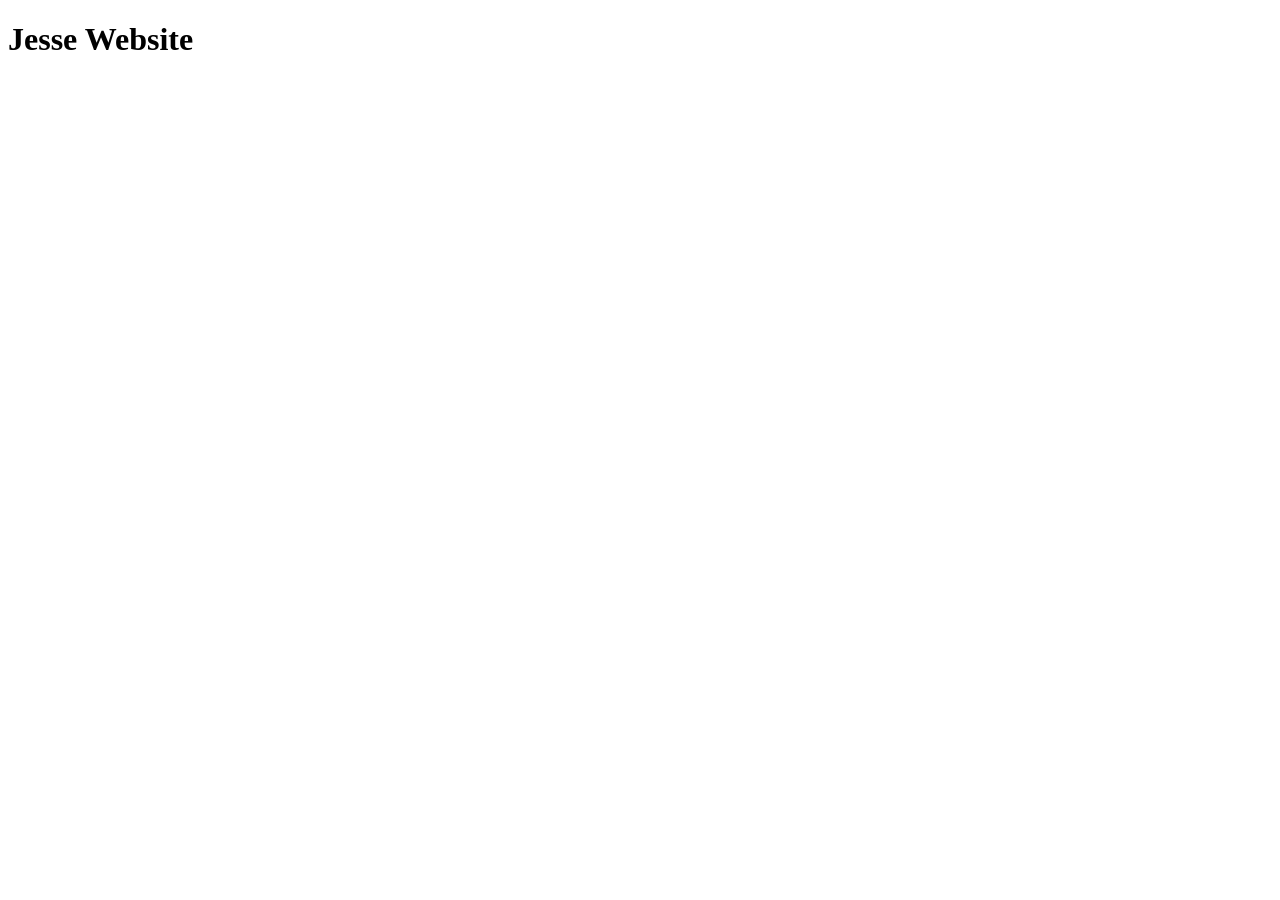
==== docs/index.html @ a32e0551 "Update index.html" ====
<!DOCTYPE html>
<html lang="en>
  <head>
    <meta charset="utf-8">
    <link href="styles.css" rel="stylesheet">
  </head>
  <body>
    <main>
      <h1>Jesse Website</h1>
    </main>
  </body>
</html>
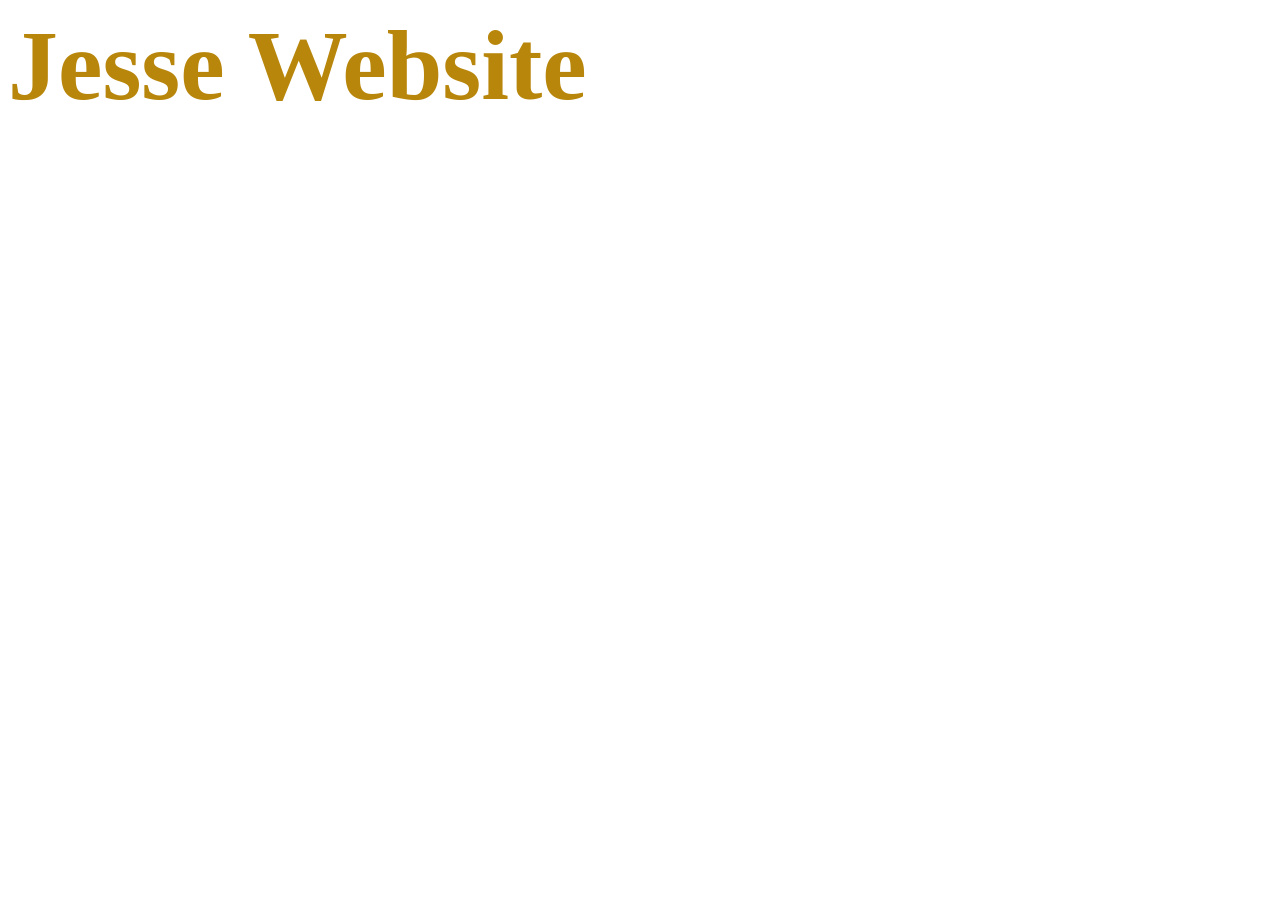
==== commit d61c0660: "Update index.html" ====
--- a/docs/index.html
+++ b/docs/index.html
@@ -1,5 +1,5 @@
 <!DOCTYPE html>
-<html lang="en>
+<html lang="en">
   <head>
     <meta charset="utf-8">
     <link href="styles.css" rel="stylesheet">
--- a/docs/styles.css
+++ b/docs/styles.css
@@ -0,0 +1,14 @@
+h1 {
+  font-size: 100px;
+  margin: auto;
+  font-family: impact;
+  color: darkgoldenrod;
+}
+
+h1.hover {
+  color: white;
+}
+
+body {
+  background-image: url(https://plus.unsplash.com/premium_photo-1672201106204-58e9af7a2888?fm=jpg&q=60&w=3000&ixlib=rb-4.0.3&ixid=M3wxMjA3fDB8MHxzZWFyY2h8MXx8cmFpbmJvdyUyMGdyYWRpZW50fGVufDB8fDB8fHww);
+}
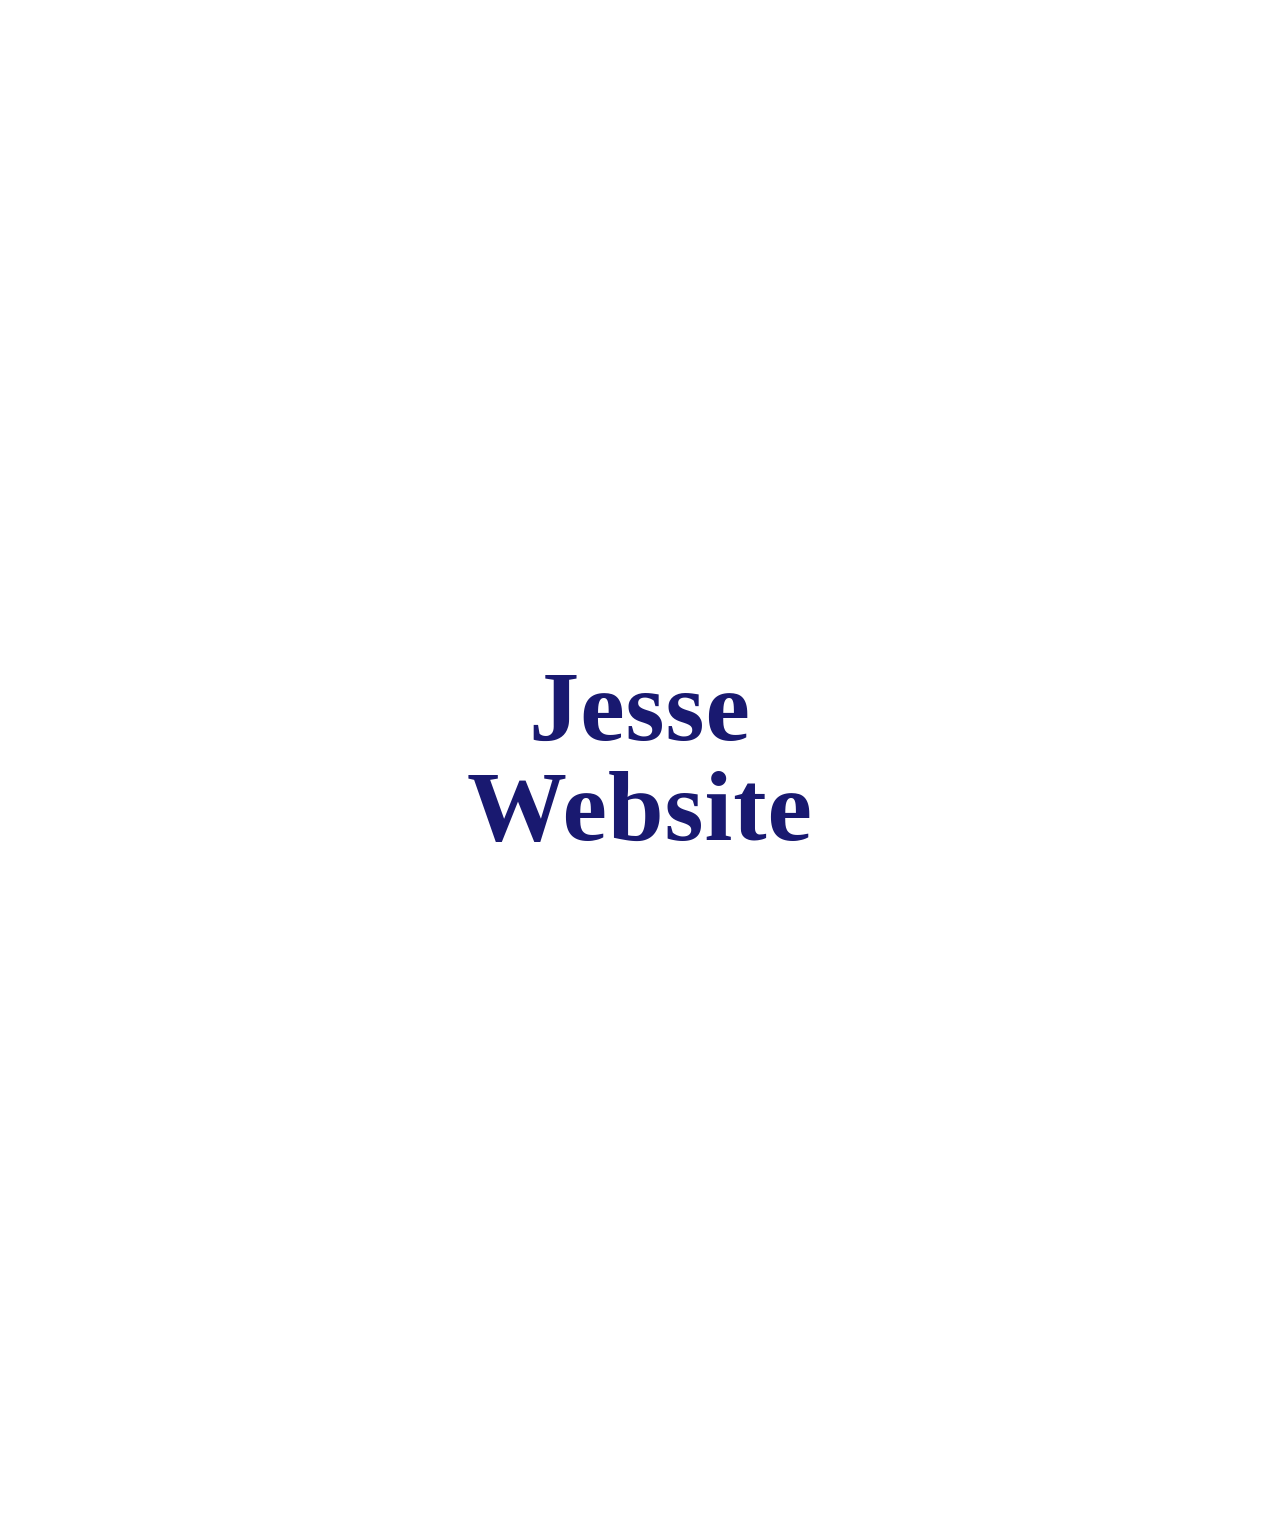
==== commit 77dc82f8: "Update index.html" ====
--- a/docs/index.html
+++ b/docs/index.html
@@ -2,11 +2,13 @@
 <html lang="en">
   <head>
     <meta charset="utf-8">
-    <link href="styles.css" rel="stylesheet">
+    <link rel="stylesheet" href="./styles.css" type="text/css">
   </head>
   <body>
     <main>
-      <h1>Jesse Website</h1>
+      <div>
+        <h1>Jesse Website</h1>
+      </div>
     </main>
   </body>
 </html>
--- a/docs/styles.css
+++ b/docs/styles.css
@@ -1,14 +1,126 @@
 h1 {
-  font-size: 100px;
-  margin: auto;
-  font-family: impact;
-  color: darkgoldenrod;
+  text-align: center;
+  line-height: 100px;
+  color: midnightblue;
+ }
+
+body {
+  background-image: url(https://images.unsplash.com/photo-1669780080326-c5b82a6476fe?fm=jpg&q=60&w=3000&ixlib=rb-4.0.3&ixid=M3wxMjA3fDB8MHxzZWFyY2h8OHx8cmFpbmJvdyUyMGdyYWRpZW50fGVufDB8fDB8fHww);
+  background-size: cover;
 }
 
-h1.hover {
-  color: white;
+div {
+  display: flex;
+  justify-content: center;
+  align-items: center;
+  position: relative;
+  margin: 50% auto;
+  width: 500px;
+  height: 250px;
+  background: white;
+  border-radius: 75px;
+  font-family: 'Comic Sans MS', cursive;
+  font-size: 50px;
+  font-weight: lighter;
+  letter-spacing: 1px;
+  transition: 1s box-shadow;
 }
 
-body {
-  background-image: url(https://plus.unsplash.com/premium_photo-1672201106204-58e9af7a2888?fm=jpg&q=60&w=3000&ixlib=rb-4.0.3&ixid=M3wxMjA3fDB8MHxzZWFyY2h8MXx8cmFpbmJvdyUyMGdyYWRpZW50fGVufDB8fDB8fHww);
+div:hover {
+  box-shadow: 0 5px 35px 0px rgba(0,0,0,.1);
 }
+
+div:hover::before, div:hover::after {
+  display: block;
+  content: '';
+  position: absolute;
+  width: 500px;
+  height: 250px;
+  background: #FDA8CF;
+  border-radius: 75px;
+  z-index: -1;
+  animation: 1s clockwise infinite;
+}
+
+div:hover:after {
+  background: #F3CE5E;
+  animation: 2s counterclockwise infinite;
+}
+
+@keyframes clockwise {
+  0% {
+    top: -5px;
+    left: 0;
+  }
+  12% {
+    top: -2px;
+    left: 2px;
+  }
+  25% {
+    top: 0;
+    left: 5px;    
+  }
+  37% {
+    top: 2px;
+    left: 2px;
+  }
+  50% {
+    top: 5px;
+    left: 0;    
+  }
+  62% {
+    top: 2px;
+    left: -2px;
+  }
+  75% {
+    top: 0;
+    left: -5px;
+  }
+  87% {
+    top: -2px;
+    left: -2px;
+  }
+  100% {
+    top: -5px;
+    left: 0;    
+  }
+}
+
+@keyframes counterclockwise {
+  0% {
+    top: -5px;
+    right: 0;
+  }
+  12% {
+    top: -2px;
+    right: 2px;
+  }
+  25% {
+    top: 0;
+    right: 5px;    
+  }
+  37% {
+    top: 2px;
+    right: 2px;
+  }
+  50% {
+    top: 5px;
+    right: 0;    
+  }
+  62% {
+    top: 2px;
+    right: -2px;
+  }
+  75% {
+    top: 0;
+    right: -5px;
+  }
+  87% {
+    top: -2px;
+    right: -2px;
+  }
+  100% {
+    top: -5px;
+    right: 0;    
+  }
+}
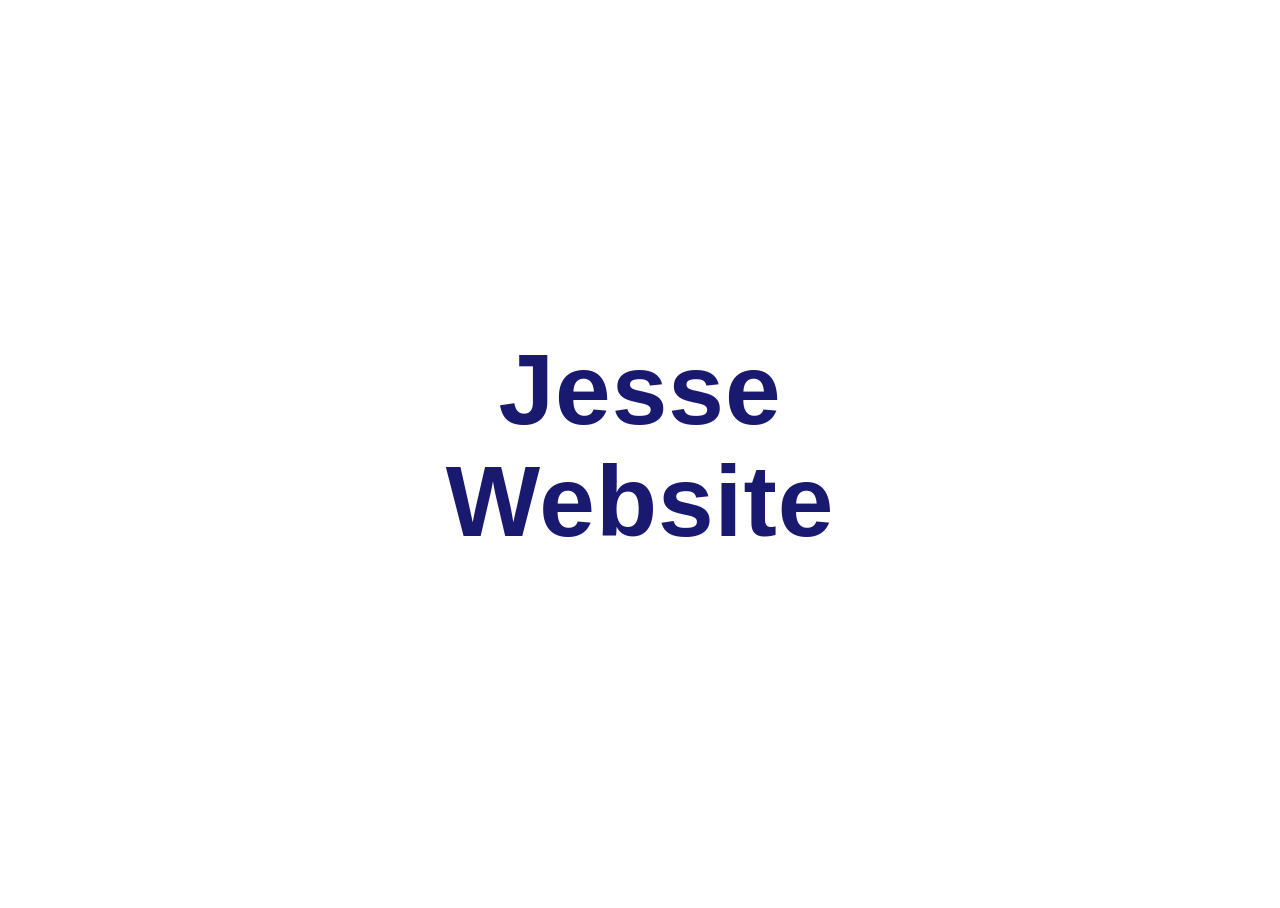
==== commit 904ee676: "RTS updates" ====
--- a/docs/index.html
+++ b/docs/index.html
@@ -7,7 +7,9 @@
   <body>
     <main>
       <div>
-        <h1>Jesse Website</h1>
+        <a href="/docs/rts.html">
+          <h1>Jesse Website</h1>
+        </a>
       </div>
     </main>
   </body>
--- a/docs/styles.css
+++ b/docs/styles.css
@@ -1,36 +1,45 @@
+html, body, main {
+	height: 100%;
+}
+
+a {
+  text-decoration: none;  /* removes underline from links */
+  color: inherit;         /* optional: makes the link text keep h1 color */
+}
+
 h1 {
+  line-height: 112px;
+  color: midnightblue;
+  width: 500px;
+  height: 250px;
   text-align: center;
-  line-height: 100px;
-  color: midnightblue;
+  background: white;
+  border-radius: 75px;
+  font-family: 'Comic Sans MS', sans-serif;
+  font-size: 100px;
+  font-weight: 600;
+  letter-spacing: 1px;
+  transition: 1s box-shadow;
+  position: relative;
  }
 
 body {
   background-image: url(https://images.unsplash.com/photo-1669780080326-c5b82a6476fe?fm=jpg&q=60&w=3000&ixlib=rb-4.0.3&ixid=M3wxMjA3fDB8MHxzZWFyY2h8OHx8cmFpbmJvdyUyMGdyYWRpZW50fGVufDB8fDB8fHww);
-  background-size: cover;
 }
 
 div {
   display: flex;
   justify-content: center;
   align-items: center;
-  position: relative;
-  margin: 50% auto;
-  width: 500px;
-  height: 250px;
-  background: white;
-  border-radius: 75px;
-  font-family: 'Comic Sans MS', cursive;
-  font-size: 50px;
-  font-weight: lighter;
-  letter-spacing: 1px;
-  transition: 1s box-shadow;
+  width: 100%;
+  height: 100%;
 }
 
-div:hover {
+h1:hover {
   box-shadow: 0 5px 35px 0px rgba(0,0,0,.1);
 }
 
-div:hover::before, div:hover::after {
+h1:hover::before, h1:hover::after {
   display: block;
   content: '';
   position: absolute;
@@ -42,9 +51,47 @@
   animation: 1s clockwise infinite;
 }
 
-div:hover:after {
+h1:hover:after {
   background: #F3CE5E;
   animation: 2s counterclockwise infinite;
+}
+
+/* RTS Page Styles */
+.rts-main {
+  display: flex;
+  flex-direction: column;
+  align-items: center;
+  justify-content: center;
+  height: 100vh;
+  text-align: center;
+  padding: 20px;
+}
+
+.rts-video {
+  width: 80%;
+  max-width: 800px;
+  height: 450px;
+  border: none;
+  border-radius: 15px;
+  margin-bottom: 20px;
+  box-shadow: 0 5px 35px rgba(0,0,0,0.1);
+}
+
+.rts-text {
+  font-size: 1.5em;
+  color: midnightblue;
+  max-width: 800px;
+}
+
+.rts-back {
+  margin-top: 20px;
+  text-decoration: none;
+  color: #007bff;
+  font-weight: bold;
+}
+
+.rts-back:hover {
+  color: #0056b3;
 }
 
 @keyframes clockwise {
